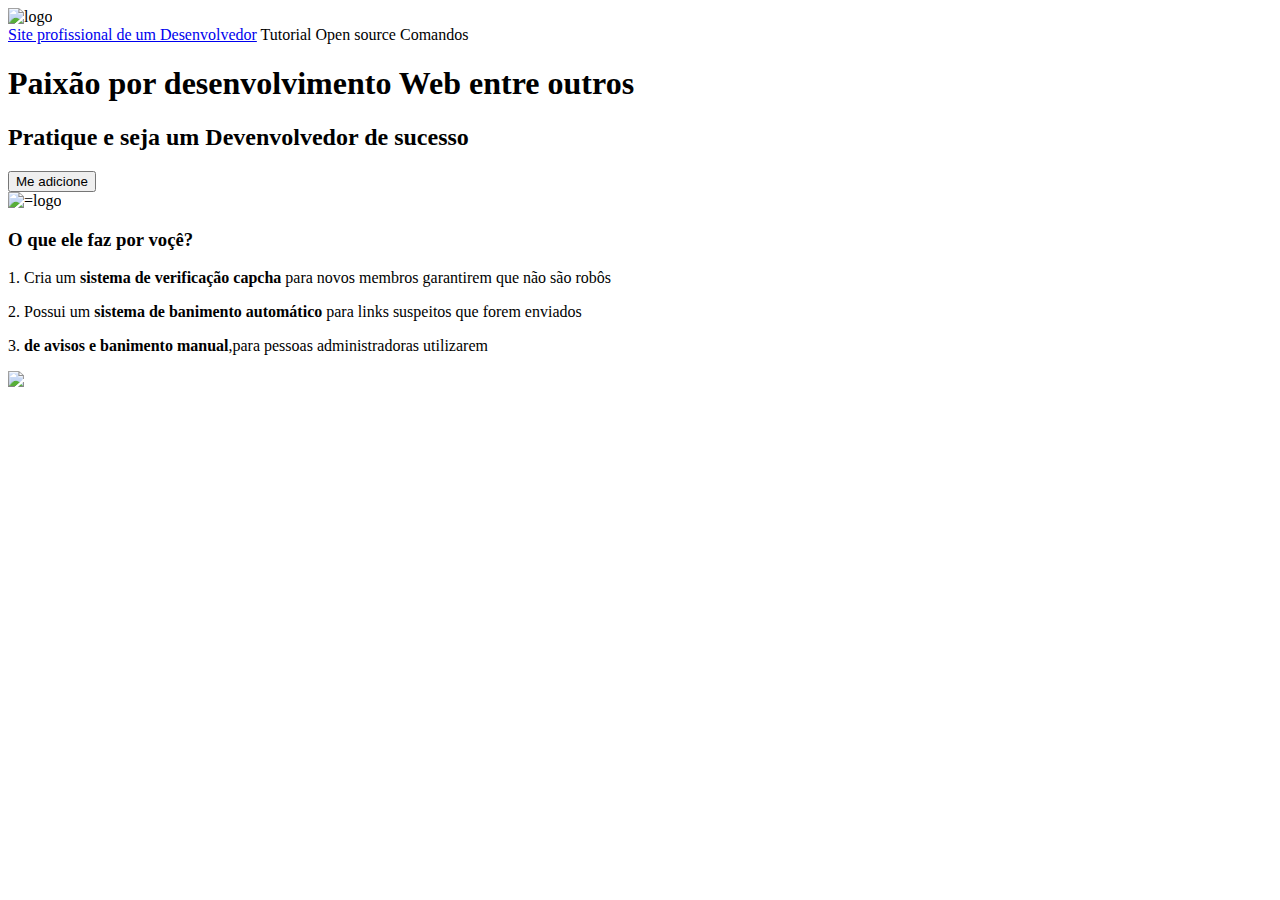
==== index.html @ b1655168 "Update index.html" ====
<!DOCTYPE html>
<html lang="up-BR">
<head>

   <meta charset="UTF-8">
    <meta http-equiv="X-UA-Compatible" content="IE=edge">
    <meta name="viewport" content="width=device-width, initial-scale=1.0">
    <title>Nosso-Site-profissional</title>
    <link rel="stylesheet" href="STYLE.CSS">

<body>
    <header class="cabeçalho">
        <img class="cabeçalho-imagem" src="./Arquivo foto/img/img/NOMETM.jpg" alt="logo">
        <nav class="babeçalho-menu">
            <a class="cabeçalho-menu-item" href="google.com ou o meu site">Site profissional de um Desenvolvedor</a>
            <a class="cabeçalho-menu-item">Tutorial</a>
            <a class="cabeçalho-menu-item">Open source</a>
            <a class="cabeçalho-menu-item">Comandos</a>
        </nav>

    </header>
    <main class="conteudo">
        <section class="conteudo-principal">
            <div class="conteudo-principal-escrito">
                <h1 clas="conteudo-prncipal-escrito-titulo">Paixão por desenvolvimento Web entre outros</h1>
                <h2 class="conteudo principal-escrito-subtitulo">Pratique e seja um Devenvolvedor de sucesso</h2>
                <button class="conteudo-principal-escrito">Me adicione</button>
            </div>
            <img class="conteudo-principal-imagem" src=".arquivo foto/img/img/image.png" alt="=logo">
        </section>
        <section class="conteudo-secundario">
            <h3 class="conteudo-secundario-titulo">O que ele faz por voçê?</h3>
            <p class="conteudo-secundario-paragrafo">1. Cria um <strong> sistema de verificação capcha</strong> para novos membros garantirem que não são robôs</p>
            <p class="conteudo-secundario-paragrafo">2. Possui um<strong> sistema de banimento automático</strong> para links suspeitos que forem enviados</p>
            <p class="conteudo-secundario-paragrafo">3. <strong> de avisos e banimento manual</strong>,para pessoas administradoras utilizarem</p>
        </section>
   
    </main>
     <footer class="rodape">
        <img class="rodape-imagem" src="./Arquivo foto/img/img/NOMETM.jpg" >
     </footer>    
 </body>
 </head>
</html>
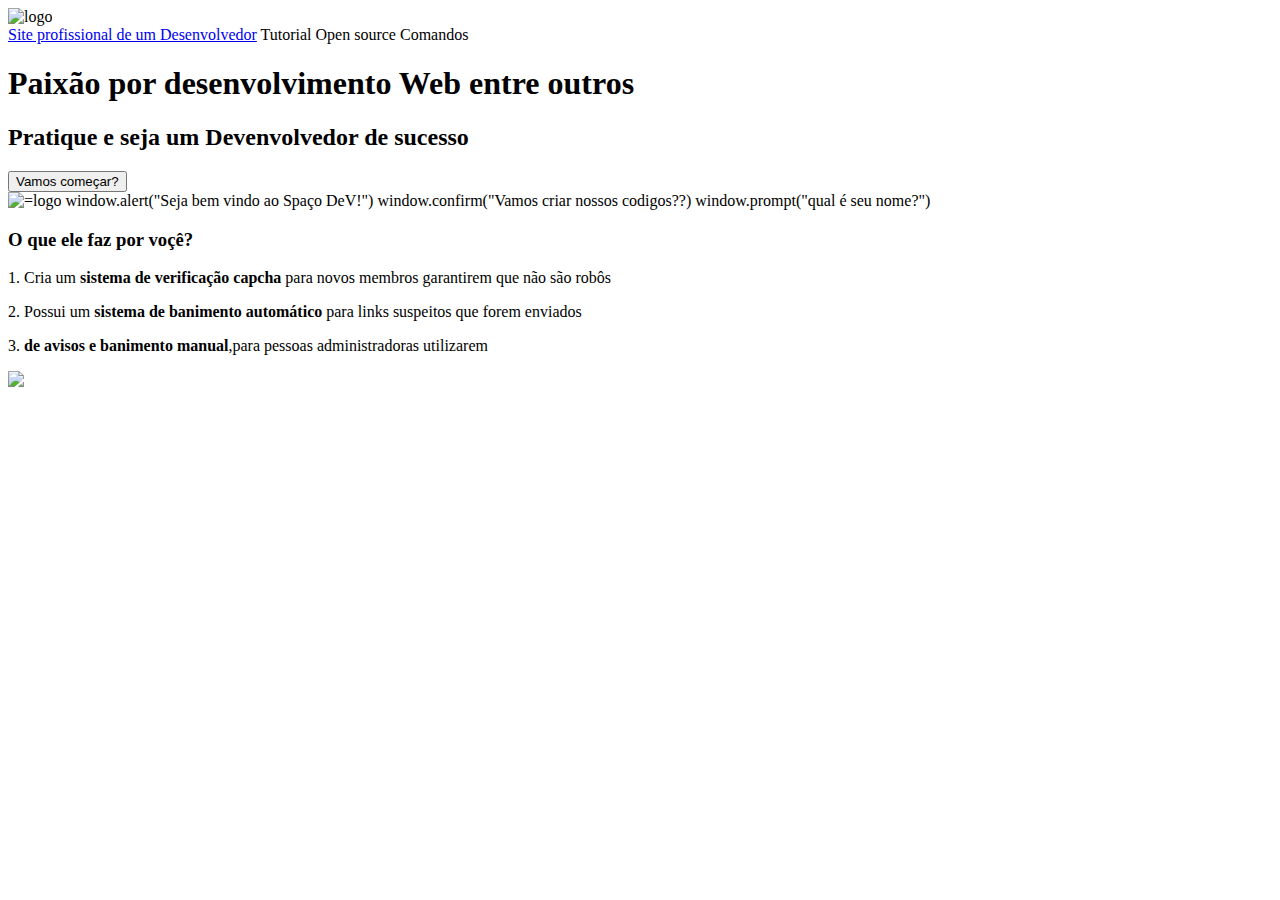
==== commit fd88bd54: "Update index.html" ====
--- a/index.html
+++ b/index.html
@@ -5,7 +5,7 @@
    <meta charset="UTF-8">
     <meta http-equiv="X-UA-Compatible" content="IE=edge">
     <meta name="viewport" content="width=device-width, initial-scale=1.0">
-    <title>Nosso-Site-profissional</title>
+    <title>Meu-Site-Profissional</title>
     <link rel="stylesheet" href="STYLE.CSS">
 
 <body>
@@ -24,9 +24,17 @@
             <div class="conteudo-principal-escrito">
                 <h1 clas="conteudo-prncipal-escrito-titulo">Paixão por desenvolvimento Web entre outros</h1>
                 <h2 class="conteudo principal-escrito-subtitulo">Pratique e seja um Devenvolvedor de sucesso</h2>
-                <button class="conteudo-principal-escrito">Me adicione</button>
+                <button class="conteudo-principal-escrito">Vamos começar?</button>
+           <script> 
+             window.alert("Seja bem vindo ao Spaço DeV!")
+             window.confirm("Vamos criar nossos codigos??)
+             window.prompt("qual é seu nome?")              
+          </script>
             </div>
-            <img class="conteudo-principal-imagem" src=".arquivo foto/img/img/image.png" alt="=logo">
+            <img class="conteudo-principal-imagem" src="mundi dig.jpeg" alt="=logo">
+             window.alert("Seja bem vindo ao Spaço DeV!")
+             window.confirm("Vamos criar nossos codigos??)
+             window.prompt("qual é seu nome?")             
         </section>
         <section class="conteudo-secundario">
             <h3 class="conteudo-secundario-titulo">O que ele faz por voçê?</h3>
@@ -38,7 +46,9 @@
     </main>
      <footer class="rodape">
         <img class="rodape-imagem" src="./Arquivo foto/img/img/NOMETM.jpg" >
-     </footer>    
+     </footer>   
+         
+   
  </body>
  </head>
 </html>
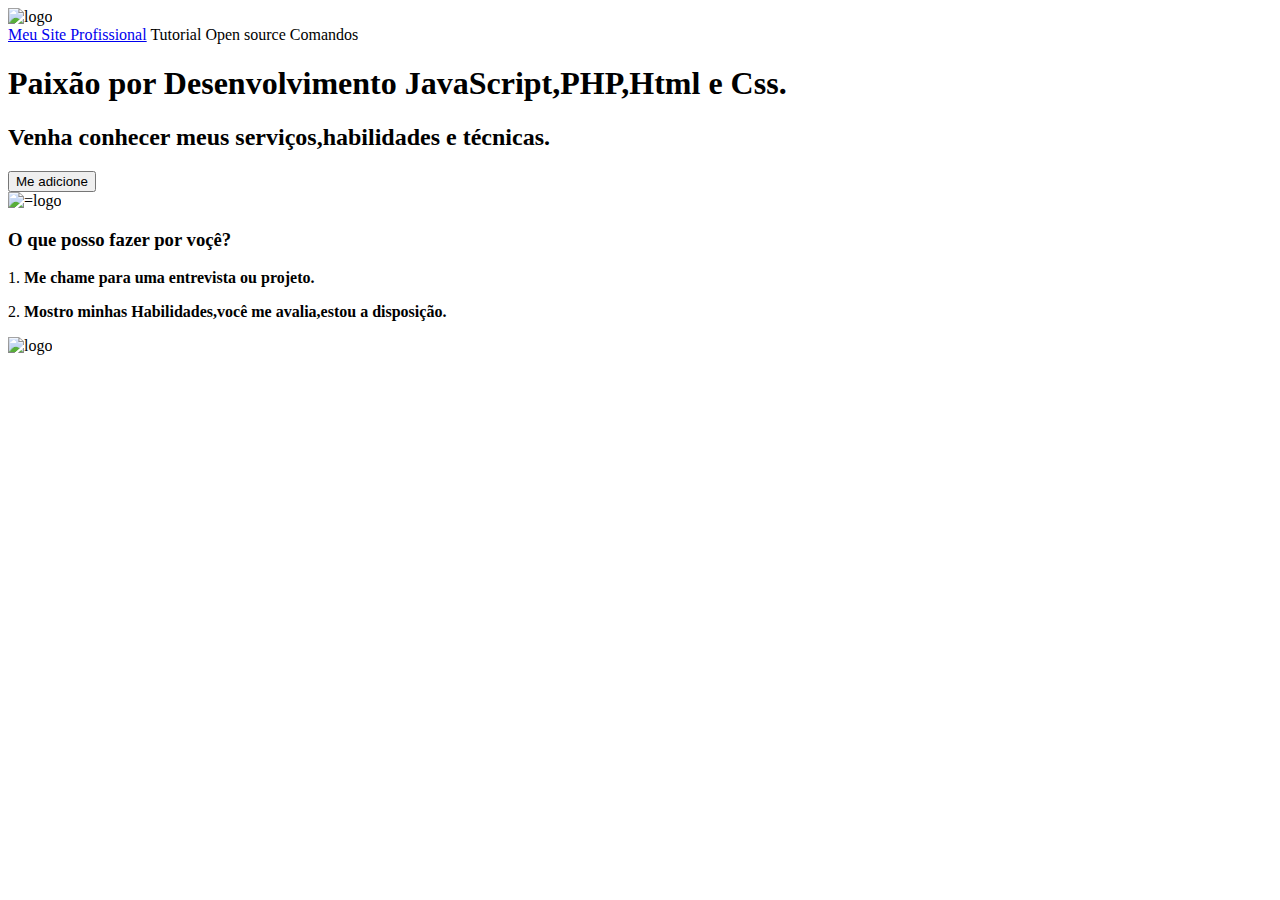
==== commit a2eca537: "Update index.html" ====
--- a/index.html
+++ b/index.html
@@ -1,18 +1,18 @@
 <!DOCTYPE html>
-<html lang="up-BR">
+<html lang="en-br">
 <head>
 
    <meta charset="UTF-8">
     <meta http-equiv="X-UA-Compatible" content="IE=edge">
     <meta name="viewport" content="width=device-width, initial-scale=1.0">
-    <title>Meu-Site-Profissional</title>
-    <link rel="stylesheet" href="STYLE.CSS">
+    <title>Site profissional-DeV-Reis</title>
+    <link rel="stylesheet" href="styles.css">
 
 <body>
     <header class="cabeçalho">
-        <img class="cabeçalho-imagem" src="./Arquivo foto/img/img/NOMETM.jpg" alt="logo">
+        <img class="cabeçalho-imagem" src="vai site.jpg" alt="logo">
         <nav class="babeçalho-menu">
-            <a class="cabeçalho-menu-item" href="google.com ou o meu site">Site profissional de um Desenvolvedor</a>
+            <a class="cabeçalho-menu-item" href="google.com ou o meu site">Meu Site Profissional</a>
             <a class="cabeçalho-menu-item">Tutorial</a>
             <a class="cabeçalho-menu-item">Open source</a>
             <a class="cabeçalho-menu-item">Comandos</a>
@@ -22,33 +22,23 @@
     <main class="conteudo">
         <section class="conteudo-principal">
             <div class="conteudo-principal-escrito">
-                <h1 clas="conteudo-prncipal-escrito-titulo">Paixão por desenvolvimento Web entre outros</h1>
-                <h2 class="conteudo principal-escrito-subtitulo">Pratique e seja um Devenvolvedor de sucesso</h2>
-                <button class="conteudo-principal-escrito">Vamos começar?</button>
-           <script> 
-             window.alert("Seja bem vindo ao Spaço DeV!")
-             window.confirm("Vamos criar nossos codigos??)
-             window.prompt("qual é seu nome?")              
-          </script>
+                <h1 clas="conteudo-prncipal-escrito-titulo">Paixão por Desenvolvimento JavaScript,PHP,Html e Css.</h1>
+                <h2 class="conteudo principal-escrito-subtitulo">Venha conhecer meus serviços,habilidades e técnicas.</h2>
+                <button class="conteudo-principal-escrito">Me adicione</button>
             </div>
-            <img class="conteudo-principal-imagem" src="mundi dig.jpeg" alt="=logo">
-             window.alert("Seja bem vindo ao Spaço DeV!")
-             window.confirm("Vamos criar nossos codigos??)
-             window.prompt("qual é seu nome?")             
+            <img class="conteudo-principal-imagem" src="minha logo.jpg" alt="=logo">
         </section>
         <section class="conteudo-secundario">
-            <h3 class="conteudo-secundario-titulo">O que ele faz por voçê?</h3>
-            <p class="conteudo-secundario-paragrafo">1. Cria um <strong> sistema de verificação capcha</strong> para novos membros garantirem que não são robôs</p>
-            <p class="conteudo-secundario-paragrafo">2. Possui um<strong> sistema de banimento automático</strong> para links suspeitos que forem enviados</p>
-            <p class="conteudo-secundario-paragrafo">3. <strong> de avisos e banimento manual</strong>,para pessoas administradoras utilizarem</p>
+            <h3 class="conteudo-secundario-titulo">O que posso fazer por voçê?</h3>
+            <p class="conteudo-secundario-paragrafo">1. <strong> Me chame para uma entrevista ou projeto. </strong></p>
+            <p class="conteudo-secundario-paragrafo">2. <strong>Mostro minhas Habilidades,você me avalia,estou a disposição.</strong></p>
+            <p class="conteudo-secundario-paragrafo"><strong></strong></p>
         </section>
    
     </main>
      <footer class="rodape">
-        <img class="rodape-imagem" src="./Arquivo foto/img/img/NOMETM.jpg" >
-     </footer>   
-         
-   
+        <img class="rodape-imagem" src="minha.gif" alt="logo">
+     </footer>    
  </body>
  </head>
 </html>
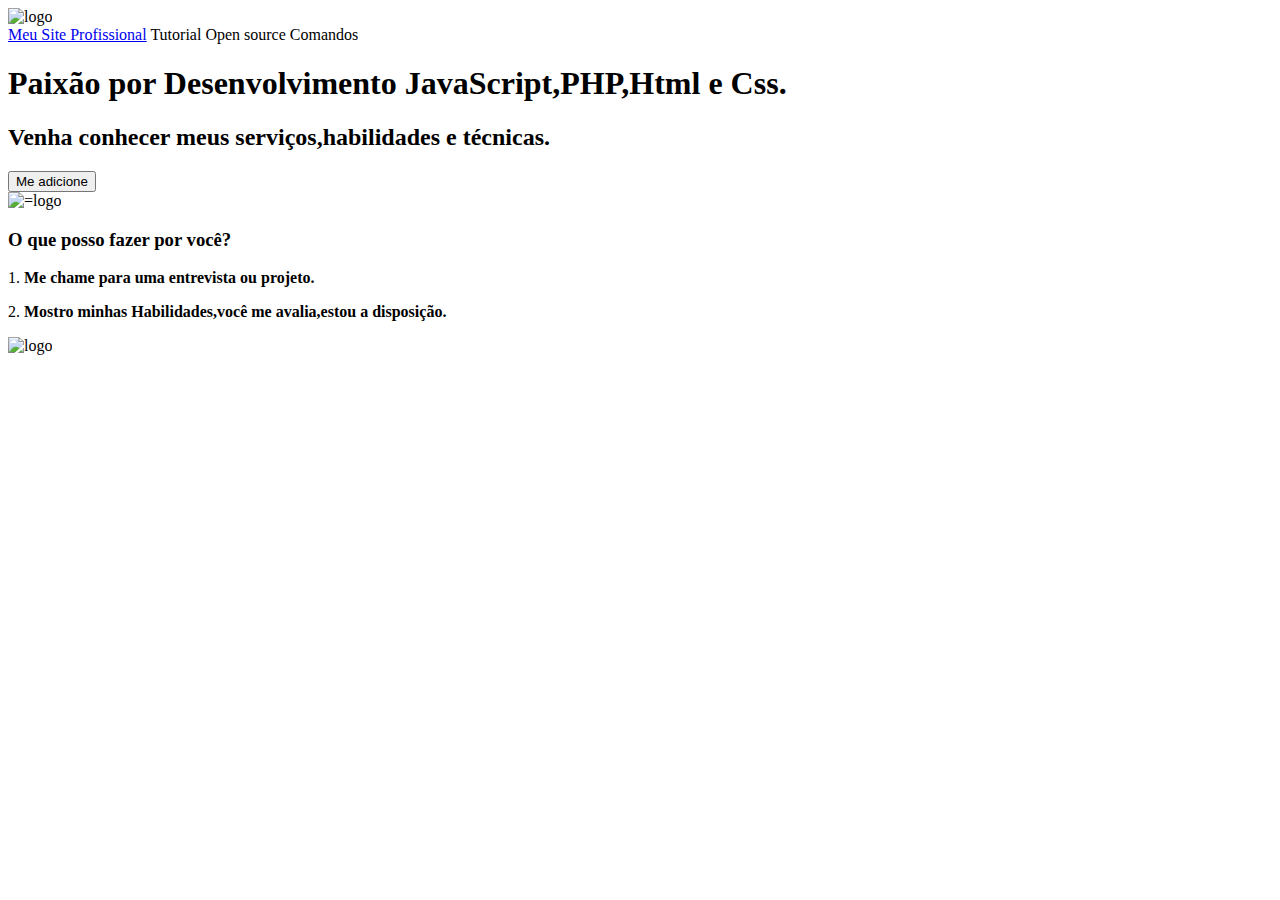
==== commit 5429606c: "Update index.html" ====
--- a/index.html
+++ b/index.html
@@ -29,7 +29,7 @@
             <img class="conteudo-principal-imagem" src="minha logo.jpg" alt="=logo">
         </section>
         <section class="conteudo-secundario">
-            <h3 class="conteudo-secundario-titulo">O que posso fazer por voçê?</h3>
+            <h3 class="conteudo-secundario-titulo">O que posso fazer por você?</h3>
             <p class="conteudo-secundario-paragrafo">1. <strong> Me chame para uma entrevista ou projeto. </strong></p>
             <p class="conteudo-secundario-paragrafo">2. <strong>Mostro minhas Habilidades,você me avalia,estou a disposição.</strong></p>
             <p class="conteudo-secundario-paragrafo"><strong></strong></p>
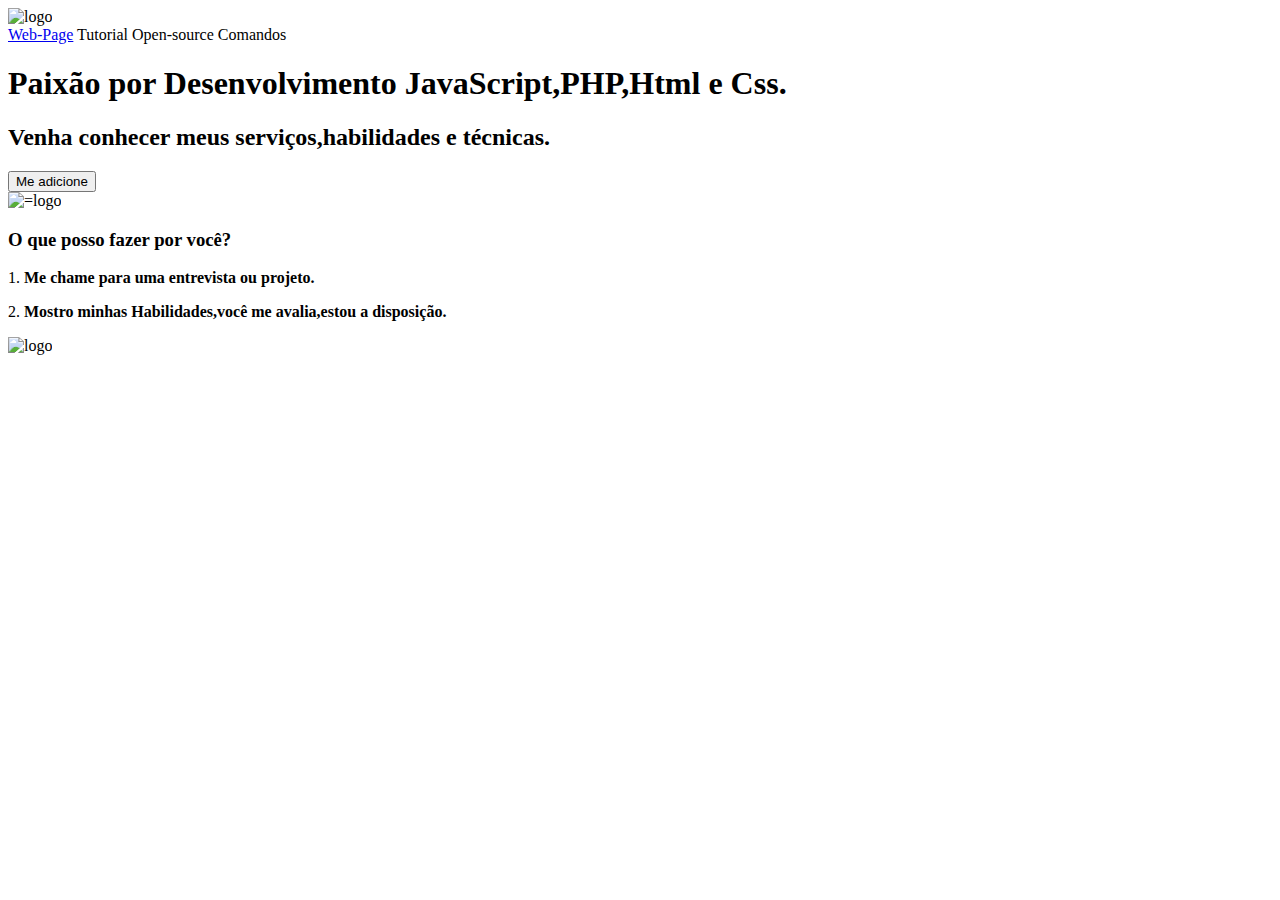
==== commit c658326a: "Update index.html" ====
--- a/index.html
+++ b/index.html
@@ -5,16 +5,16 @@
    <meta charset="UTF-8">
     <meta http-equiv="X-UA-Compatible" content="IE=edge">
     <meta name="viewport" content="width=device-width, initial-scale=1.0">
-    <title>Site profissional-DeV-Reis</title>
+    <title>web-page-DeV-Reis</title>
     <link rel="stylesheet" href="styles.css">
 
 <body>
     <header class="cabeçalho">
         <img class="cabeçalho-imagem" src="vai site.jpg" alt="logo">
         <nav class="babeçalho-menu">
-            <a class="cabeçalho-menu-item" href="google.com ou o meu site">Meu Site Profissional</a>
+            <a class="cabeçalho-menu-item" href="google.com ou o meu site">Web-Page</a>
             <a class="cabeçalho-menu-item">Tutorial</a>
-            <a class="cabeçalho-menu-item">Open source</a>
+            <a class="cabeçalho-menu-item">Open-source</a>
             <a class="cabeçalho-menu-item">Comandos</a>
         </nav>
 
